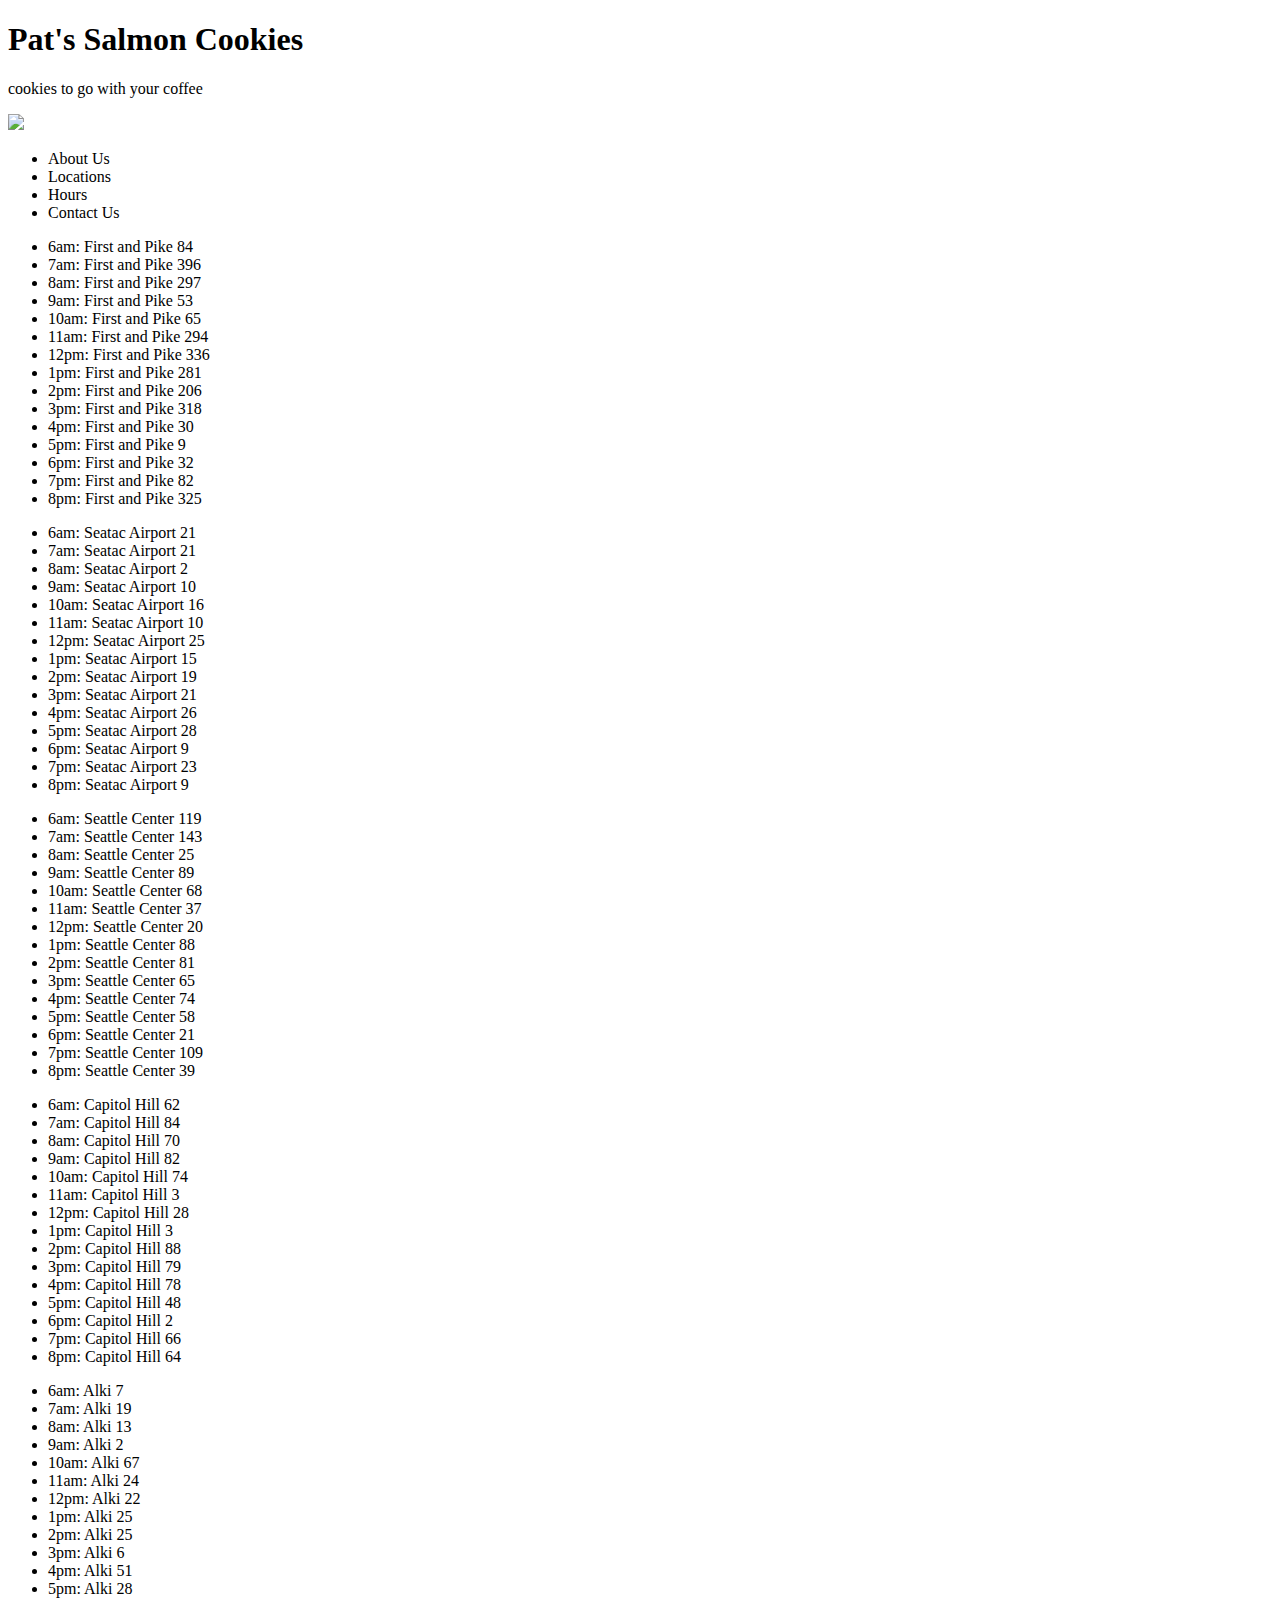
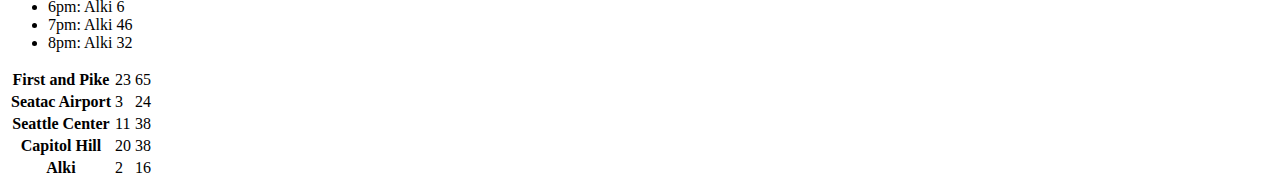
==== index.html @ 707fc993 "working on table" ====
<!DOCTYPE html>
<html>
  <head>
    <meta charset="utf-8">
    <title>Salmon Cookies</title>
    <link rel="stylesheet" href="style.css">
  </head>
  <header class = "top">
    <h1>Pat's Salmon Cookies</h1>
    			<p id= "title">cookies to go with your coffee</p>
          <img src="https://raw.githubusercontent.com/codefellows/seattle-201d19/master/class-06-dom-objects-domain_modeling/assets/salmon.png"/>
  </header>
  <body>
    <nav>
      <ul>
        <li><a>About Us</a></li>
        <li><a>Locations</a></li>
        <li><a>Hours</a></li>
        <li><a>Contact Us</a></li>
      </ul>
    </nav>

    <section id="first-and-pike">
    </section>
    <section id="seatac-airport">
    </section>
    <section id="seattle-center">
    </section>
    <section id="capitol-hill">
    </section>
    <section id="alki">
    </section>
    <script src="app.js" type="text/javascript"></script>
  </body>
</html>
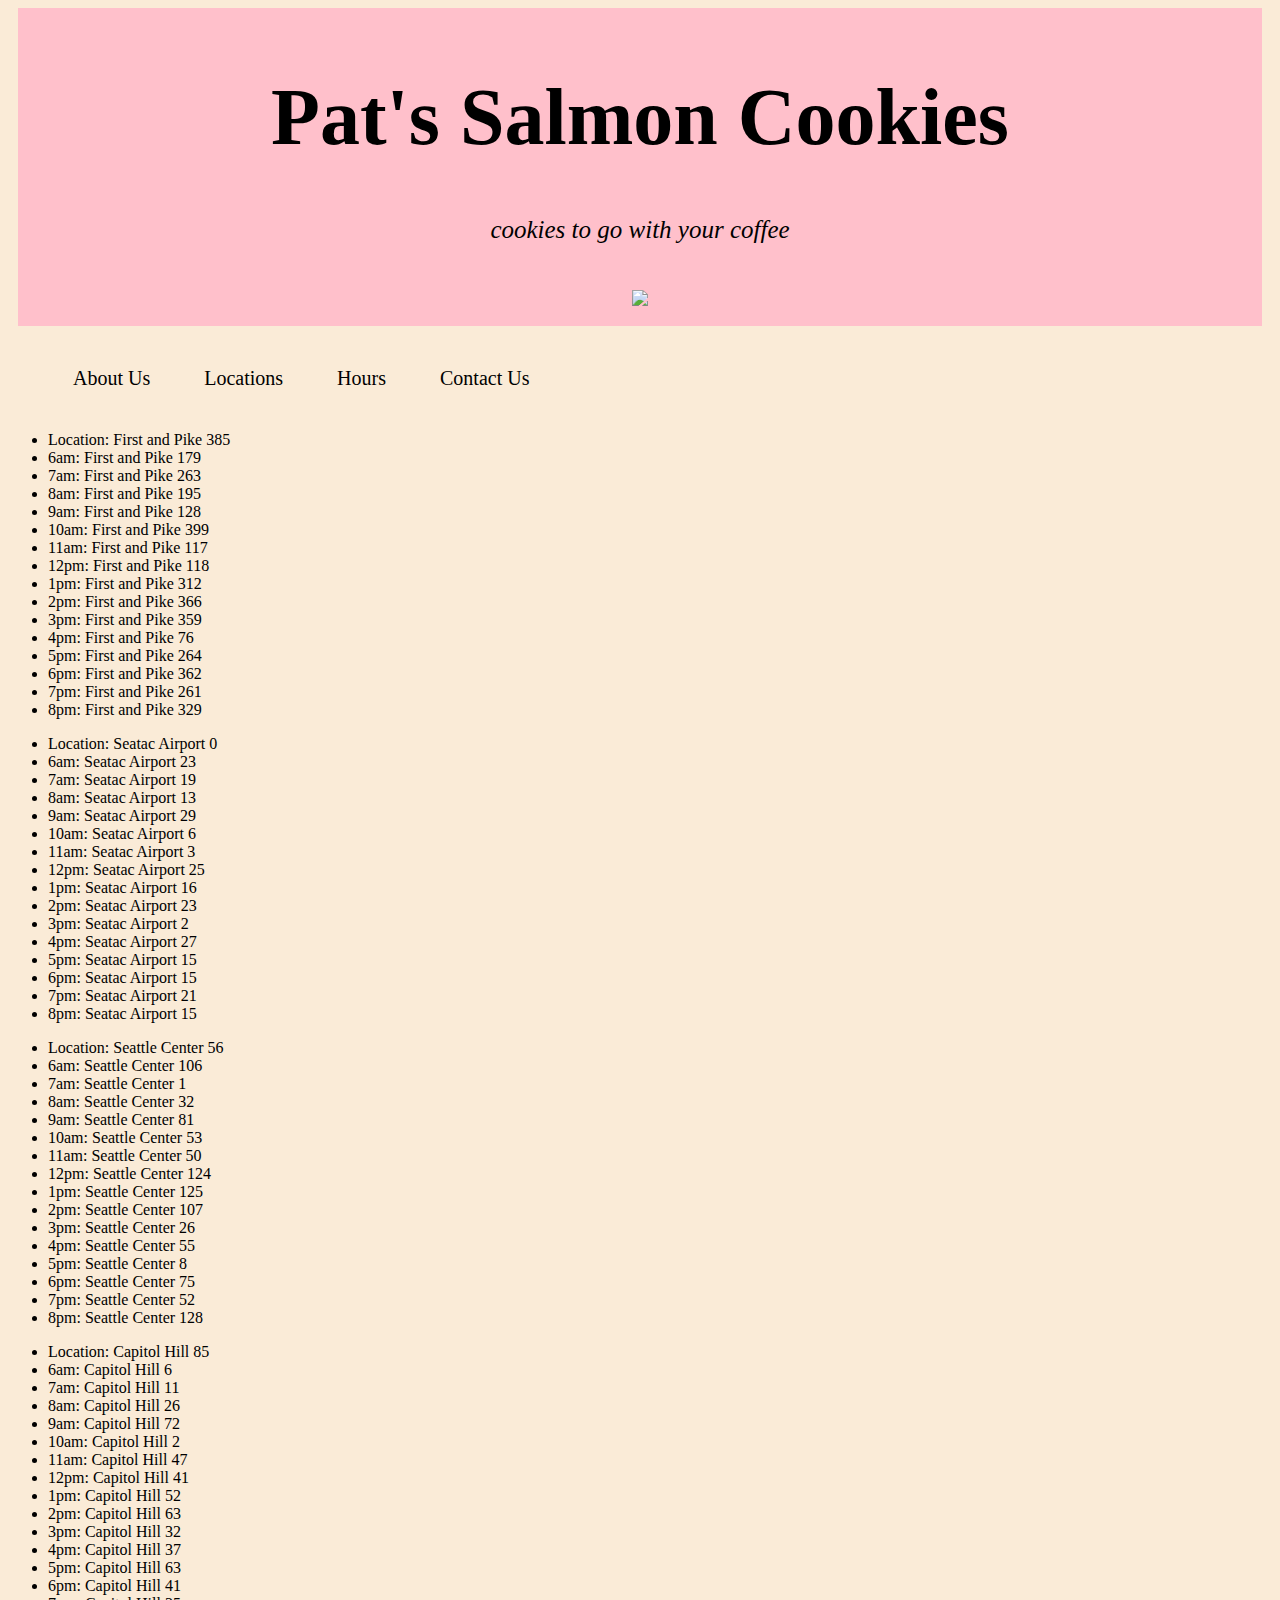
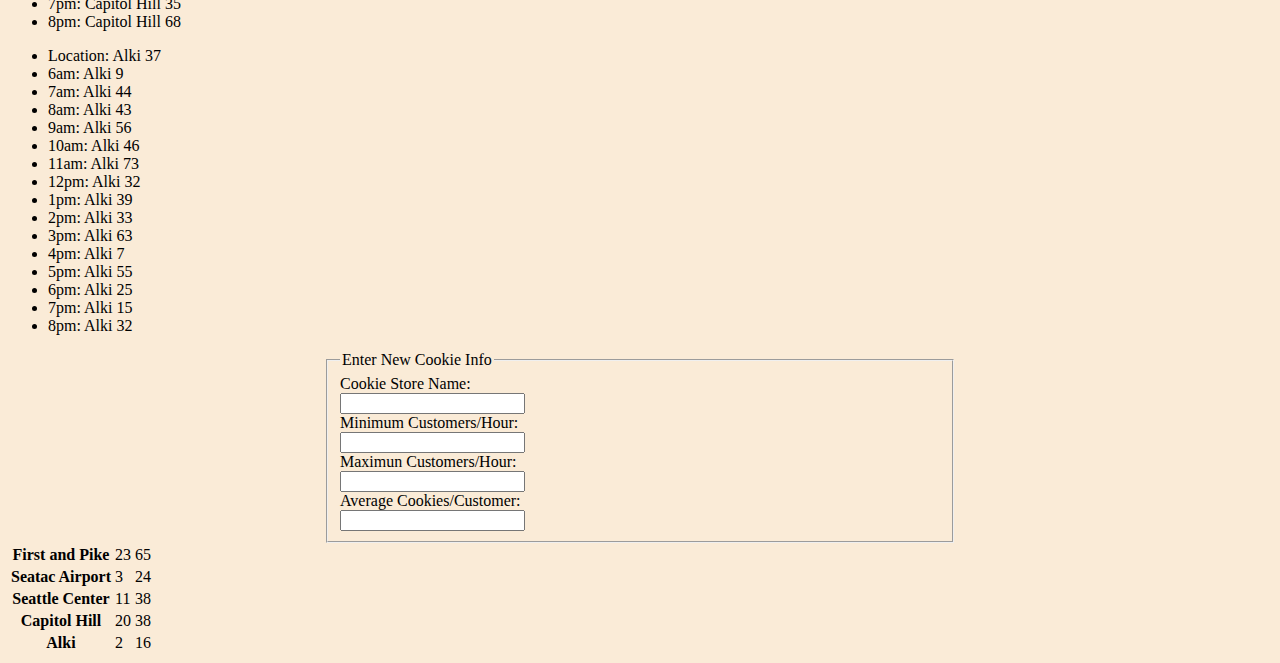
==== commit 3da0f95d: "added class lecture" ====
--- a/index.html
+++ b/index.html
@@ -30,6 +30,37 @@
     </section>
     <section id="alki">
     </section>
+
+    <div class = "form">
+      <form id = "new-store-form">
+        <fieldset>
+          <legend>Enter New Cookie Info</legend>
+          <label for="cookieStoreName">Cookie Store Name:</label>
+          <input type="text" name="cookieStoreName">
+          <label for="minCustomers">Minimum Customers/Hour:</label>
+          <input type="text" name="minCustomers">
+          <label for="maxCustomers">Maximun Customers/Hour:</label>
+          <input type="text" name="maxCustomers">
+          <label for="avgCookies">Average Cookies/Customer:</label>
+          <input type="text" name="avgCookies">
+        </fieldset>
+      </form>
+    </div>
+
+
+
+
+
+
+
+
+
+
+
+
+
+
+
     <script src="app.js" type="text/javascript"></script>
   </body>
 </html>
--- a/style.css
+++ b/style.css
@@ -0,0 +1,32 @@
+body {
+  background-color: antiquewhite;
+}
+  .top {
+    color: black;
+    background-color: pink;
+    text-align: center;
+    border:0px;
+    font-size: 40px;
+    padding: 10px;
+    margin-right: 10px;
+    margin-left: 10px;
+  }
+  #title {
+    font-style: italic;
+    font-size: 25px;
+    border: 0px;
+    padding: 0px;
+  }
+nav li {
+  display: inline-block;
+  text-align: center;
+  margin: 25px;
+  font-size: 20px;
+}
+label, input {
+  display: block;
+}
+#new-store-form{
+  width: 50%;
+  margin:auto;
+}
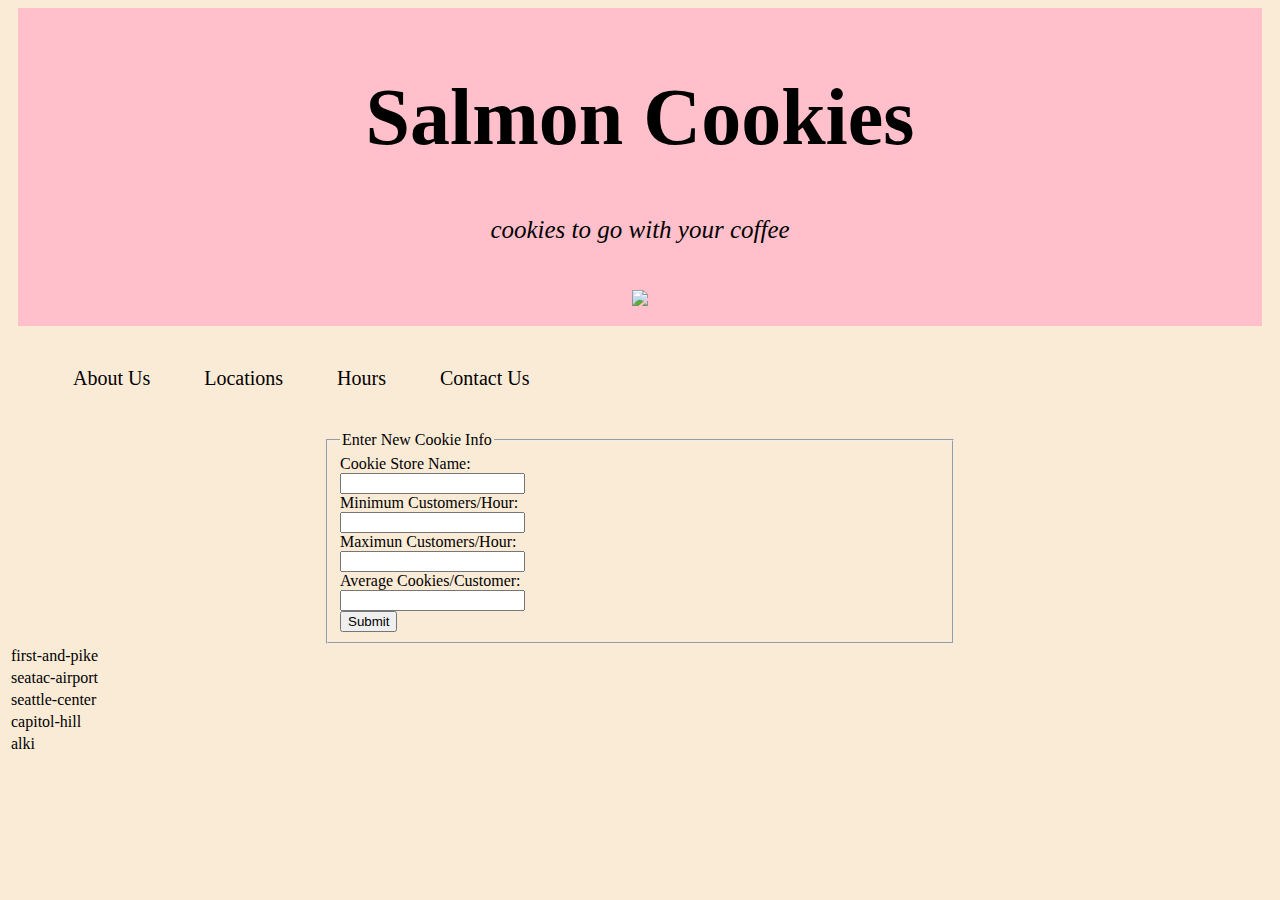
==== commit a693ce56: "shitty shit crap" ====
--- a/index.html
+++ b/index.html
@@ -6,7 +6,7 @@
     <link rel="stylesheet" href="style.css">
   </head>
   <header class = "top">
-    <h1>Pat's Salmon Cookies</h1>
+    <h1>Salmon Cookies</h1>
     			<p id= "title">cookies to go with your coffee</p>
           <img src="https://raw.githubusercontent.com/codefellows/seattle-201d19/master/class-06-dom-objects-domain_modeling/assets/salmon.png"/>
   </header>
@@ -20,17 +20,6 @@
       </ul>
     </nav>
 
-    <section id="first-and-pike">
-    </section>
-    <section id="seatac-airport">
-    </section>
-    <section id="seattle-center">
-    </section>
-    <section id="capitol-hill">
-    </section>
-    <section id="alki">
-    </section>
-
     <div class = "form">
       <form id = "new-store-form">
         <fieldset>
@@ -43,6 +32,7 @@
           <input type="text" name="maxCustomers">
           <label for="avgCookies">Average Cookies/Customer:</label>
           <input type="text" name="avgCookies">
+          <button type="submit">Submit</button>
         </fieldset>
       </form>
     </div>
@@ -52,15 +42,6 @@
 
 
 
-
-
-
-
-
-
-
-
-
     <script src="app.js" type="text/javascript"></script>
   </body>
 </html>
--- a/style.css
+++ b/style.css
@@ -19,7 +19,7 @@
   }
 nav li {
   display: inline-block;
-  text-align: center;
+  text-align: auto;
   margin: 25px;
   font-size: 20px;
 }
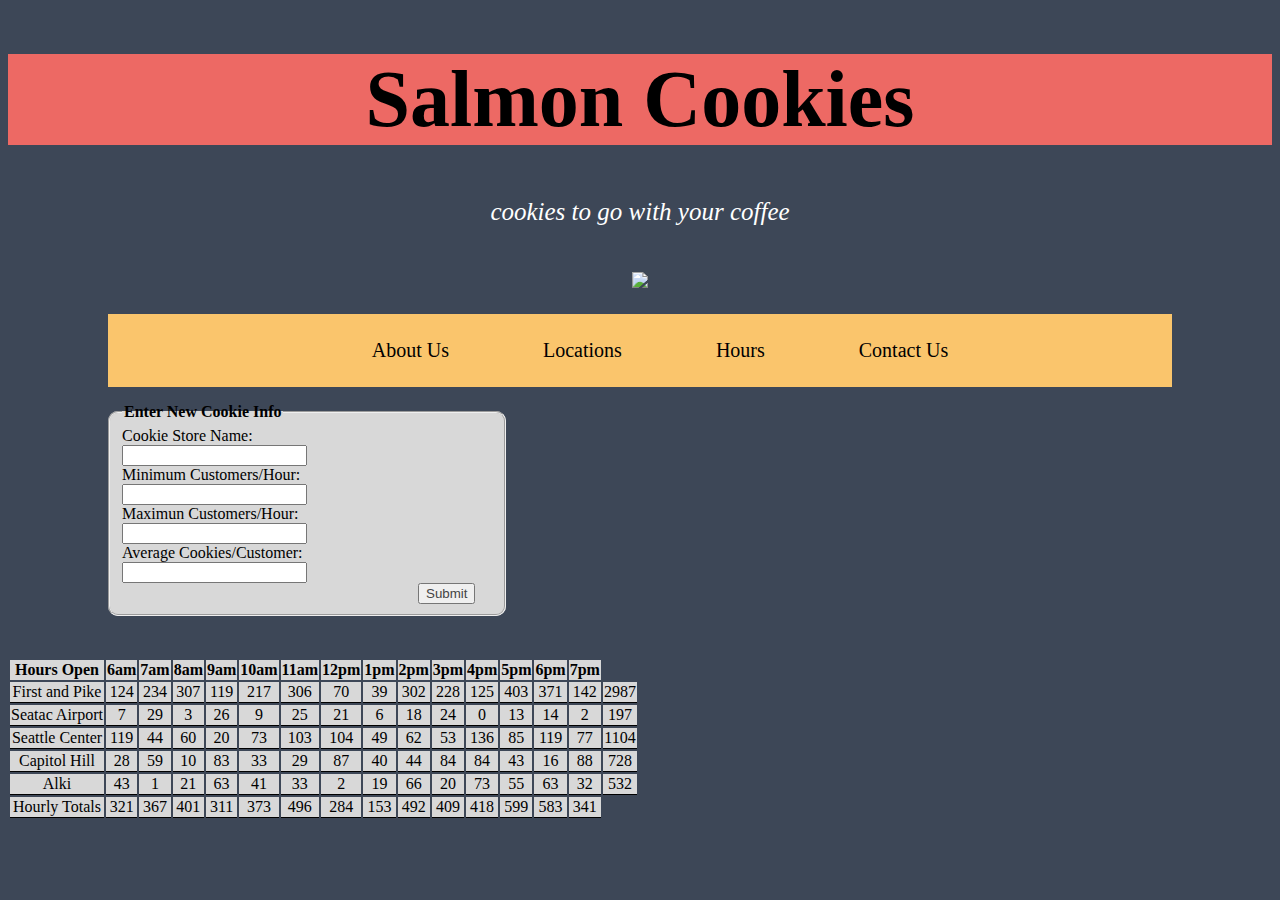
==== commit 0f97e52c: "yay table" ====
--- a/index.html
+++ b/index.html
@@ -23,7 +23,7 @@
     <div class = "form">
       <form id = "new-store-form">
         <fieldset>
-          <legend>Enter New Cookie Info</legend>
+          <legend><b>Enter New Cookie Info</b></legend>
           <label for="cookieStoreName">Cookie Store Name:</label>
           <input type="text" name="cookieStoreName">
           <label for="minCustomers">Minimum Customers/Hour:</label>
--- a/style.css
+++ b/style.css
@@ -1,15 +1,19 @@
 body {
-  background-color: antiquewhite;
+  background-color: #3D4757;
+}
+h1 {
+  color: black;
+  background-color: #ED6964;
+  length: 100%;
 }
   .top {
-    color: black;
-    background-color: pink;
+    color: white;
+    background-color: #3D4757;
     text-align: center;
     border:0px;
     font-size: 40px;
-    padding: 10px;
-    margin-right: 10px;
-    margin-left: 10px;
+    /*margin-right: 100px;
+    margin-left: 100px;*/
   }
   #title {
     font-style: italic;
@@ -19,14 +23,45 @@
   }
 nav li {
   display: inline-block;
-  text-align: auto;
+  text-align: center;
   margin: 25px;
   font-size: 20px;
+  padding-left: 20px;
+  padding-right: 20px;
+  length: 100%;
+}
+nav ul {
+  text-align: center;
+  margin-left: 100px;
+  margin-right: 100px;
+  border: 0;
+  background-color: #FAC56C;
+  top: 0;
 }
 label, input {
   display: block;
 }
 #new-store-form{
-  width: 50%;
-  margin:auto;
+  width: 500px;
 }
+button {
+    color: #444444;
+    text-align: right;
+    margin-left: 80%;
+  }
+fieldset {
+    border-radius: 10px;
+    margin-bottom: 40px;
+    margin-left: 100px;
+    background-color: #D8D8D8;
+}
+td {
+  border-bottom: 1px solid black;
+  border-spacing: 10px;
+  text-align: center;
+  background-color: #D8D8D8;
+  }
+thead {
+  border-bottom: 2px solid black;
+  background-color: #D8D8D8;
+}
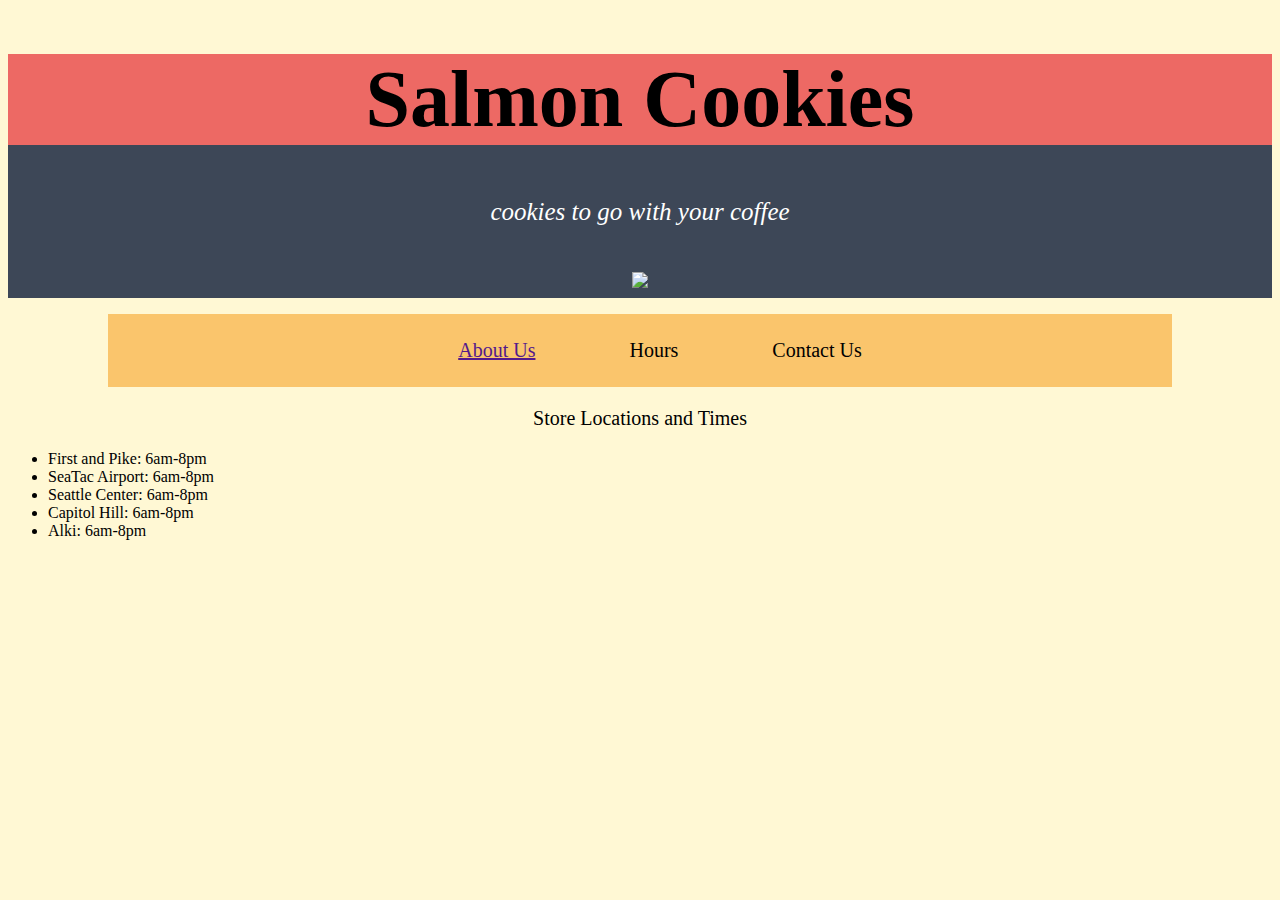
==== commit 984712b7: "with new page" ====
--- a/index.html
+++ b/index.html
@@ -13,35 +13,23 @@
   <body>
     <nav>
       <ul>
-        <li><a>About Us</a></li>
-        <li><a>Locations</a></li>
+        <li><a href="">About Us</a></li>
+        <!-- <li><a href="">Locations</a></li> -->
         <li><a>Hours</a></li>
         <li><a>Contact Us</a></li>
       </ul>
     </nav>
 
-    <div class = "form">
-      <form id = "new-store-form">
-        <fieldset>
-          <legend><b>Enter New Cookie Info</b></legend>
-          <label for="cookieStoreName">Cookie Store Name:</label>
-          <input type="text" name="cookieStoreName">
-          <label for="minCustomers">Minimum Customers/Hour:</label>
-          <input type="text" name="minCustomers">
-          <label for="maxCustomers">Maximun Customers/Hour:</label>
-          <input type="text" name="maxCustomers">
-          <label for="avgCookies">Average Cookies/Customer:</label>
-          <input type="text" name="avgCookies">
-          <button type="submit">Submit</button>
-        </fieldset>
-      </form>
-    </div>
-
-
-
-
-
-
-    <script src="app.js" type="text/javascript"></script>
+<section class="times">
+  <p>Store Locations and Times</p>
+    <ul id="locations">
+      <li>First and Pike: 6am-8pm</li>
+      <li>SeaTac Airport: 6am-8pm</li>
+      <li>Seattle Center: 6am-8pm</li>
+      <li>Capitol Hill: 6am-8pm</li>
+      <li>Alki: 6am-8pm</li>
+    </ul>
+</section>
+    <!-- <script src="app.js" type="text/javascript"></script> -->
   </body>
 </html>
--- a/style.css
+++ b/style.css
@@ -1,10 +1,15 @@
 body {
-  background-color: #3D4757;
+  background-color: #FFF8D4;
 }
 h1 {
   color: black;
   background-color: #ED6964;
   length: 100%;
+}
+.times p {
+  text-align: center;
+  font-size: 20px;
+  
 }
   .top {
     color: white;
@@ -14,6 +19,12 @@
     font-size: 40px;
     /*margin-right: 100px;
     margin-left: 100px;*/
+  .salestop {
+    color: white;
+    background-color: #3D4757
+    text-align:center;
+    font-size: 30px;
+  }
   }
   #title {
     font-style: italic;
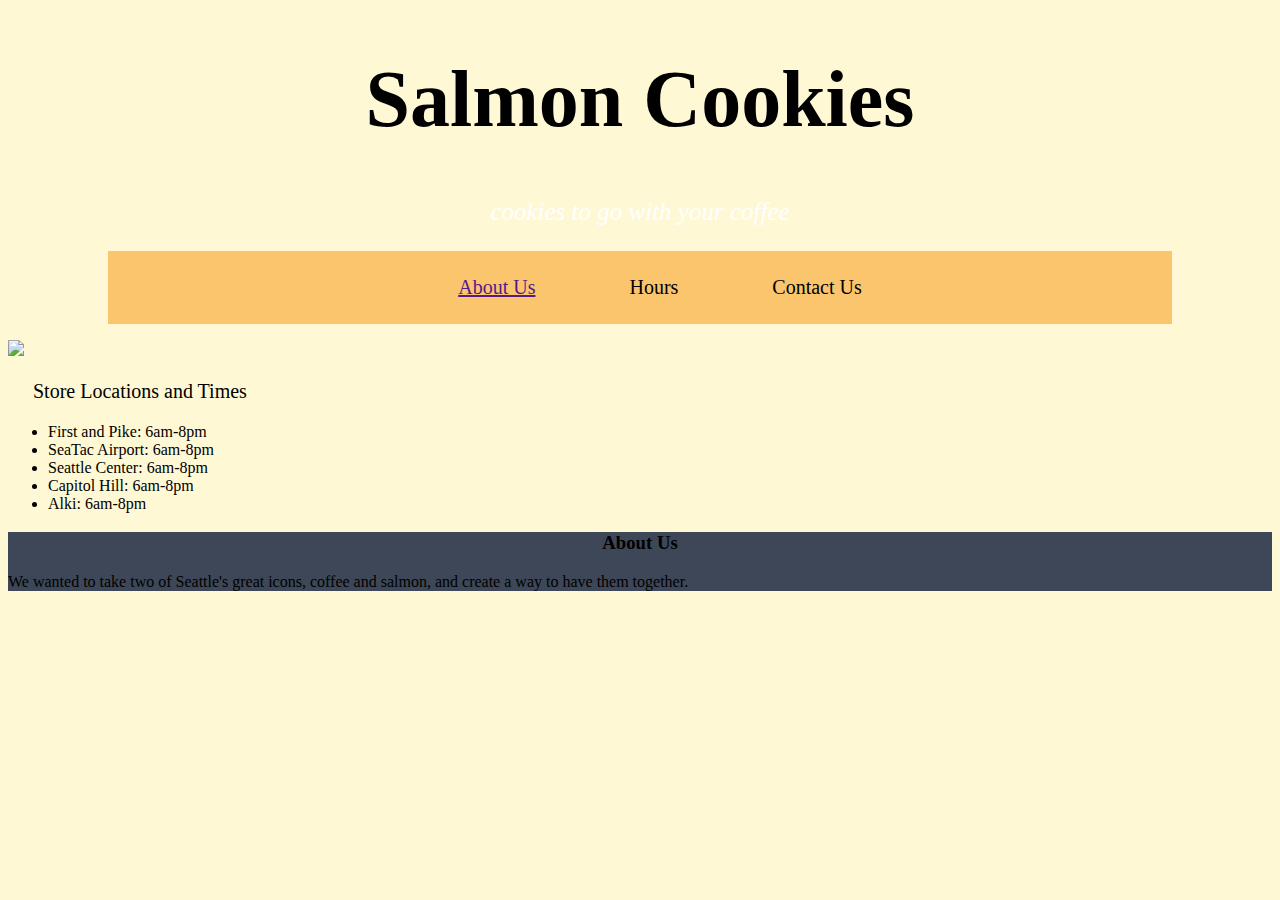
==== commit 06f49469: "Not sure" ====
--- a/index.html
+++ b/index.html
@@ -8,7 +8,7 @@
   <header class = "top">
     <h1>Salmon Cookies</h1>
     			<p id= "title">cookies to go with your coffee</p>
-          <img src="https://raw.githubusercontent.com/codefellows/seattle-201d19/master/class-06-dom-objects-domain_modeling/assets/salmon.png"/>
+          <!-- <img src="https://raw.githubusercontent.com/codefellows/seattle-201d19/master/class-06-dom-objects-domain_modeling/assets/salmon.png"/> -->
   </header>
   <body>
     <nav>
@@ -20,6 +20,8 @@
       </ul>
     </nav>
 
+    <img src="https://static1.squarespace.com/static/55359984e4b0e7346a9d983e/t/563e79b7e4b0e192e18dd8df/1446934969939/Cookies+made+by+Melanie+Lee+as+a+fundraiser+for+Hoy-Scott+Watershed+Society?format=1500w">
+
 <section class="times">
   <p>Store Locations and Times</p>
     <ul id="locations">
@@ -30,6 +32,12 @@
       <li>Alki: 6am-8pm</li>
     </ul>
 </section>
+
+  <div class="aboutus">
+    <h3>About Us</h3>
+      <p>We wanted to take two of Seattle's great icons, coffee and salmon, and create a way to have them together.
+      </p>
+  </div>
     <!-- <script src="app.js" type="text/javascript"></script> -->
   </body>
 </html>
--- a/style.css
+++ b/style.css
@@ -1,36 +1,49 @@
 body {
   background-color: #FFF8D4;
 }
+header {
+  background-image: url(https://raw.githubusercontent.com/codefellows/seattle-201d19/master/class-06-dom-objects-domain_modeling/assets/salmon.png);
+  background-position: center;
+  background-repeat: no-repeat;
+}
 h1 {
   color: black;
-  background-color: #ED6964;
+  /*background-color: #ED6964;*/
   length: 100%;
 }
 .times p {
-  text-align: center;
+  margin-left: 25px;
   font-size: 20px;
-  
+}
+img {
+  margin-right: 25px;
+  /*height: 15px;*/
+  width: 240px;
 }
   .top {
     color: white;
-    background-color: #3D4757;
+    /*background-color: #3D4757;*/
     text-align: center;
     border:0px;
     font-size: 40px;
     /*margin-right: 100px;
     margin-left: 100px;*/
+}
   .salestop {
     color: white;
-    background-color: #3D4757
+    background-color: #3D4757;
     text-align:center;
     font-size: 30px;
-  }
   }
   #title {
     font-style: italic;
     font-size: 25px;
     border: 0px;
     padding: 0px;
+  }
+  .form {
+    background-color: ;
+
   }
 nav li {
   display: inline-block;
@@ -76,3 +89,9 @@
   border-bottom: 2px solid black;
   background-color: #D8D8D8;
 }
+.aboutus{
+  background-color: #3D4757;
+}
+.aboutus h3{
+  text-align: center;
+}
